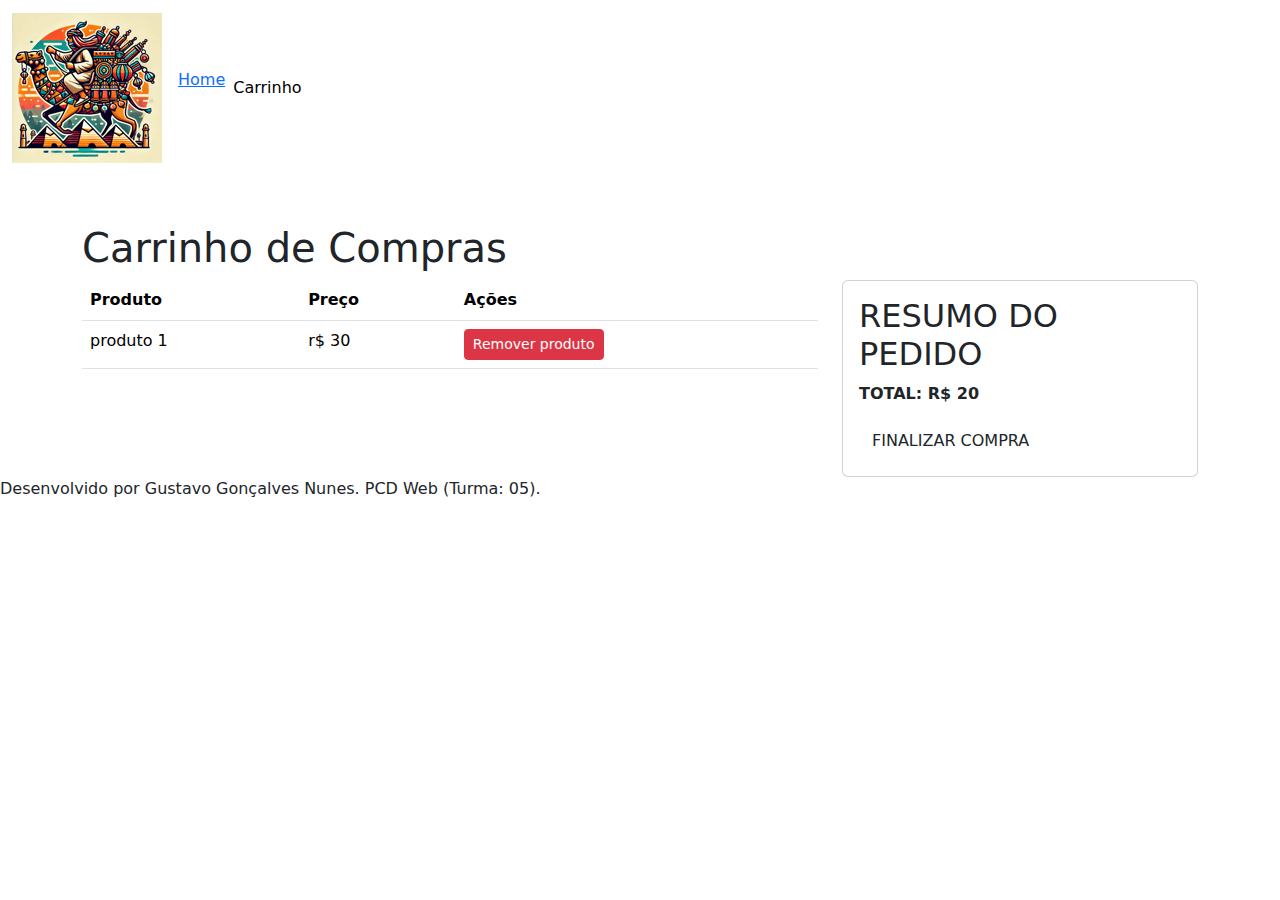
==== cart.html @ 879e5d0e "primeiras paginas" ====
<!DOCTYPE html>
<html lang="pt-br">

    <head>
    <meta charset="UTF-8">
    <meta name="viewport" content="width=device-width, initial-scale=1.0">
    <title>Carrinho de Compras</title>
    <link rel="stylesheet" href="https://cdn.jsdelivr.net/npm/bootstrap@5.3.2/dist/css/bootstrap.min.css">
</head>
<body>
    <nav class="navbar navbar-expand-lg navbar-light bg-light">

    <div class="container-fluid">
        <a class="navbar-brand" href="index.html"><img src="logo.png" alt="O lojinha do SALIN"></a>
        <button class="navbar-toggler" type="button" data-bs-toggle="collapse" data-bs-target="#navbarNav" aria-controls="navbarNav" aria-expanded="false" aria-label="Menu Principal"><span class="navbar-toggler-icon"></span></button>
        <div class="collapse navbar-collapse" id="navbarNav">
            <ul class="navbar-nav me-auto mb-2 mb-lg-0">
                <li class="nav-item"><a
                    href="index.html">Home</a></li>
                <li class="nav-item"><a class="nav-link active" aria-current="page" href="cart.html">Carrinho</a></li>
                </ul>
            </div>
                
</div>

</nav>
<main>
    <div class="container mt-5">
        <h1>Carrinho de Compras</h1>
        
        <div class="row">

        <div class="col-md-8">
            <table class="table cart-table">
                <thead>
                    <th scope="col">Produto</th>
                    <th scope="col">Preço</th>
                    <th scope="col">Ações</th>
                </thead>
    
                <tbody>
                    <tr>
                        <td>
                        produto 1
                        <td>r$ 30</td>
                        <td><button class="btn btn-danger btn-sm btn-remove">Remover produto</button></td>
                        </td>
                    </tr>
                </tbody>
            </table>
        </div>
        <div class="col md-4">
<div class="card">
<div class="card-body">
<h2 class="card-title">RESUMO DO PEDIDO</h2>
<p class="card-text"><strong>TOTAL: R$ 20</strong></p>
<a href="" class="btn btb-primary btb-buy">FINALIZAR COMPRA</a>

</div>

</div>

        </div>
</div>
</div>
</main>
<footer>
<p>Desenvolvido por Gustavo Gonçalves Nunes.
    PCD Web (Turma: 05).
</p>

</footer>
<script src="https://cdn.jsdelivr.net/npm/bootstrap@5.3.2/dist/js/bootstrap.min.js"></script>
</body>
</html>
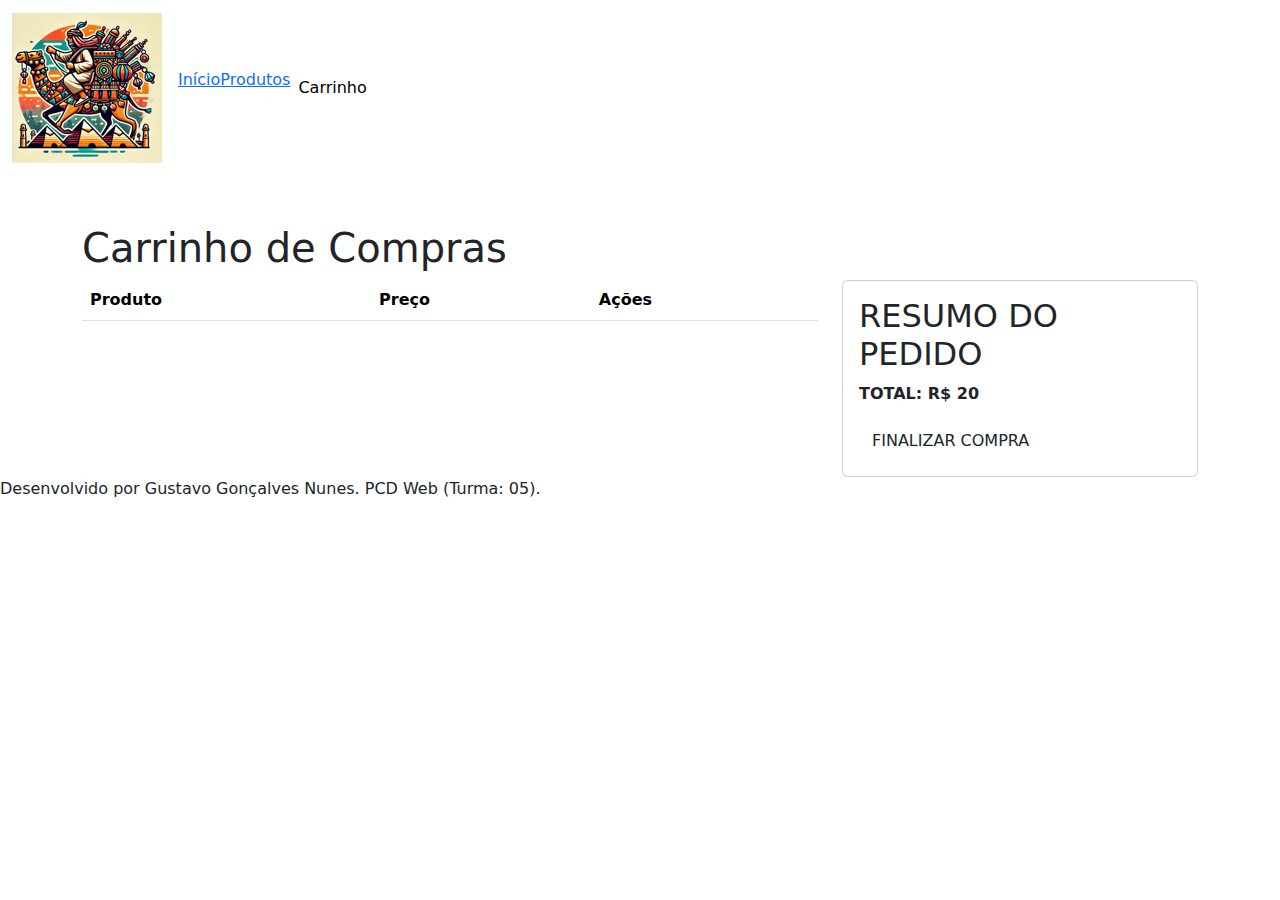
==== commit 1daa8f6c: "Arrumando menu" ====
--- a/cart.html
+++ b/cart.html
@@ -16,7 +16,9 @@
         <div class="collapse navbar-collapse" id="navbarNav">
             <ul class="navbar-nav me-auto mb-2 mb-lg-0">
                 <li class="nav-item"><a
-                    href="index.html">Home</a></li>
+                    href="index.html">Início</a></li>
+                    <li class="nav-item"><a
+                        href="produtos.html">Produtos</a></li>
                 <li class="nav-item"><a class="nav-link active" aria-current="page" href="cart.html">Carrinho</a></li>
                 </ul>
             </div>
@@ -38,15 +40,7 @@
                     <th scope="col">Ações</th>
                 </thead>
     
-                <tbody>
-                    <tr>
-                        <td>
-                        produto 1
-                        <td>r$ 30</td>
-                        <td><button class="btn btn-danger btn-sm btn-remove">Remover produto</button></td>
-                        </td>
-                    </tr>
-                </tbody>
+                <tbody></tbody>
             </table>
         </div>
         <div class="col md-4">
@@ -71,5 +65,6 @@
 
 </footer>
 <script src="https://cdn.jsdelivr.net/npm/bootstrap@5.3.2/dist/js/bootstrap.min.js"></script>
+<script src="cart.js"></script>
 </body>
 </html>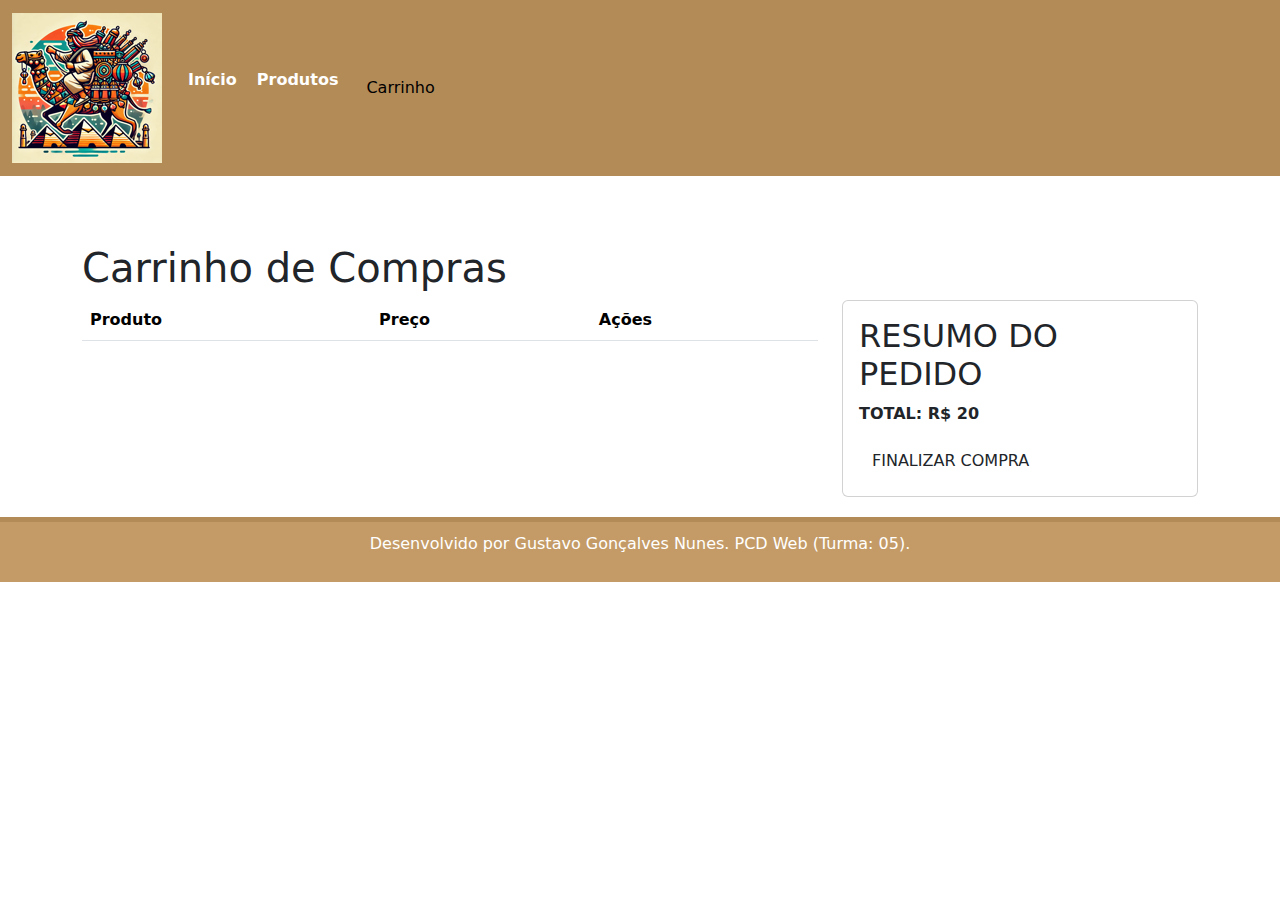
==== commit 7d324567: "adicionado estilo (css), limitado 12 notbooks, comentado codigo facilitar manutenção" ====
--- a/cart.html
+++ b/cart.html
@@ -5,6 +5,7 @@
     <meta charset="UTF-8">
     <meta name="viewport" content="width=device-width, initial-scale=1.0">
     <title>Carrinho de Compras</title>
+    <link rel="stylesheet" href="style.css">
     <link rel="stylesheet" href="https://cdn.jsdelivr.net/npm/bootstrap@5.3.2/dist/css/bootstrap.min.css">
 </head>
 <body>
--- a/style.css
+++ b/style.css
@@ -0,0 +1,120 @@
+/* Reset básico para remover margens e preenchimentos padrão */
+* {
+    margin: 0;
+    padding: 0;
+    box-sizing: border-box;
+}
+
+/* Corpo da página */
+body {
+    font-family: 'Arial', sans-serif; /* Define a fonte padrão */
+    background-color: #f5f5dc; /* Define a cor de fundo como bege clara */
+    color: #333; /* Define a cor do texto como cinza escuro */
+    line-height: 1.6; /* Define o espaçamento entre linhas */
+    background-image: url('padrão-arabe.png'); /* Adiciona uma imagem de fundo com padrão árabe */
+    background-size: cover; /* Faz com que a imagem de fundo cubra toda a área */
+}
+
+/* Cabeçalho */
+header {
+    background-color: #c49b66; /* Define a cor de fundo do cabeçalho como marrom dourado */
+    color: #fff; /* Define a cor do texto como branco */
+    padding: 20px 0; /* Adiciona preenchimento acima e abaixo do conteúdo */
+    text-align: center; /* Centraliza o texto */
+    border-bottom: 5px solid #b38b57; /* Adiciona uma borda inferior dourada escura */
+}
+
+header h1 {
+    margin: 0; /* Remove margens ao redor do título */
+    font-size: 2.5rem; /* Define o tamanho da fonte do título */
+    font-family: 'Times New Roman', serif; /* Define a fonte como Times New Roman para um toque clássico */
+}
+
+/* Navegação */
+nav {
+    background-color: #b38b57; /* Define a cor de fundo da navegação como dourado escuro */
+    padding: 10px; /* Adiciona preenchimento ao redor da navegação */
+}
+
+nav ul {
+    list-style: none; /* Remove marcadores da lista */
+    text-align: center; /* Centraliza os itens da lista */
+}
+
+nav ul li {
+    display: inline; /* Exibe os itens da lista em linha */
+    margin: 0 10px; /* Adiciona margem entre os itens da lista */
+}
+
+nav ul li a {
+    color: #fff; /* Define a cor do texto dos links como branco */
+    text-decoration: none; /* Remove o sublinhado dos links */
+    font-weight: bold; /* Define o texto dos links como negrito */
+    transition: color 0.3s; /* Adiciona uma transição suave para a mudança de cor */
+}
+
+nav ul li a:hover {
+    color: #c49b66; /* Muda a cor do texto dos links para marrom dourado quando o mouse passa sobre eles */
+}
+
+/* Seção principal */
+main {
+    padding: 20px; /* Adiciona preenchimento ao redor do conteúdo principal */
+}
+
+/* Seções */
+section {
+    margin-bottom: 20px; /* Adiciona margem inferior para espaçamento entre as seções */
+}
+
+section h2 {
+    background-color: #b38b57; /* Define a cor de fundo do título da seção como dourado escuro */
+    color: #fff; /* Define a cor do texto do título como branco */
+    padding: 10px; /* Adiciona preenchimento ao redor do título */
+    border-left: 10px solid #c49b66; /* Adiciona uma borda esquerda marrom dourado */
+    font-family: 'Times New Roman', serif; /* Define a fonte do título como Times New Roman */
+}
+
+section p {
+    padding: 10px; /* Adiciona preenchimento ao redor do parágrafo */
+    background-color: #fff; /* Define a cor de fundo do parágrafo como branco */
+    border: 1px solid #b38b57; /* Adiciona uma borda dourada escura ao parágrafo */
+    line-height: 1.8; /* Define um maior espaçamento entre linhas */
+    text-align: justify; /* Justifica o texto */
+}
+
+/* Rodapé */
+footer {
+    background-color: #c49b66; /* Define a cor de fundo do rodapé como marrom dourado */
+    color: #fff; /* Define a cor do texto do rodapé como branco */
+    text-align: center; /* Centraliza o texto do rodapé */
+    padding: 10px 0; /* Adiciona preenchimento acima e abaixo do conteúdo do rodapé */
+    border-top: 5px solid #b38b57; /* Adiciona uma borda superior dourada escura */
+}
+
+/* Estilos para botões */
+button {
+    background-color: #c49b66; /* Define a cor de fundo do botão como marrom dourado */
+    color: #fff; /* Define a cor do texto do botão como branco */
+    border: none; /* Remove a borda do botão */
+    padding: 10px 20px; /* Adiciona preenchimento ao redor do texto do botão */
+    cursor: pointer; /* Muda o cursor para um ponteiro quando o mouse passa sobre o botão */
+    transition: background-color 0.3s; /* Adiciona uma transição suave para a mudança de cor de fundo */
+    font-family: 'Arial', sans-serif; /* Define a fonte do botão como Arial */
+}
+
+button:hover {
+    background-color: #b38b57; /* Muda a cor de fundo do botão para dourado escuro quando o mouse passa sobre ele */
+}
+
+/* Responsividade */
+@media (max-width: 768px) {
+    header h1 {
+        font-size: 2rem; /* Reduz o tamanho da fonte do título do cabeçalho em telas menores */
+    }
+    
+    nav ul li {
+        display: block; /* Exibe os itens da lista de navegação em bloco (verticalmente) em telas menores */
+        margin: 10px 0; /* Adiciona margem entre os itens da lista de navegação em telas menores */
+    }
+}
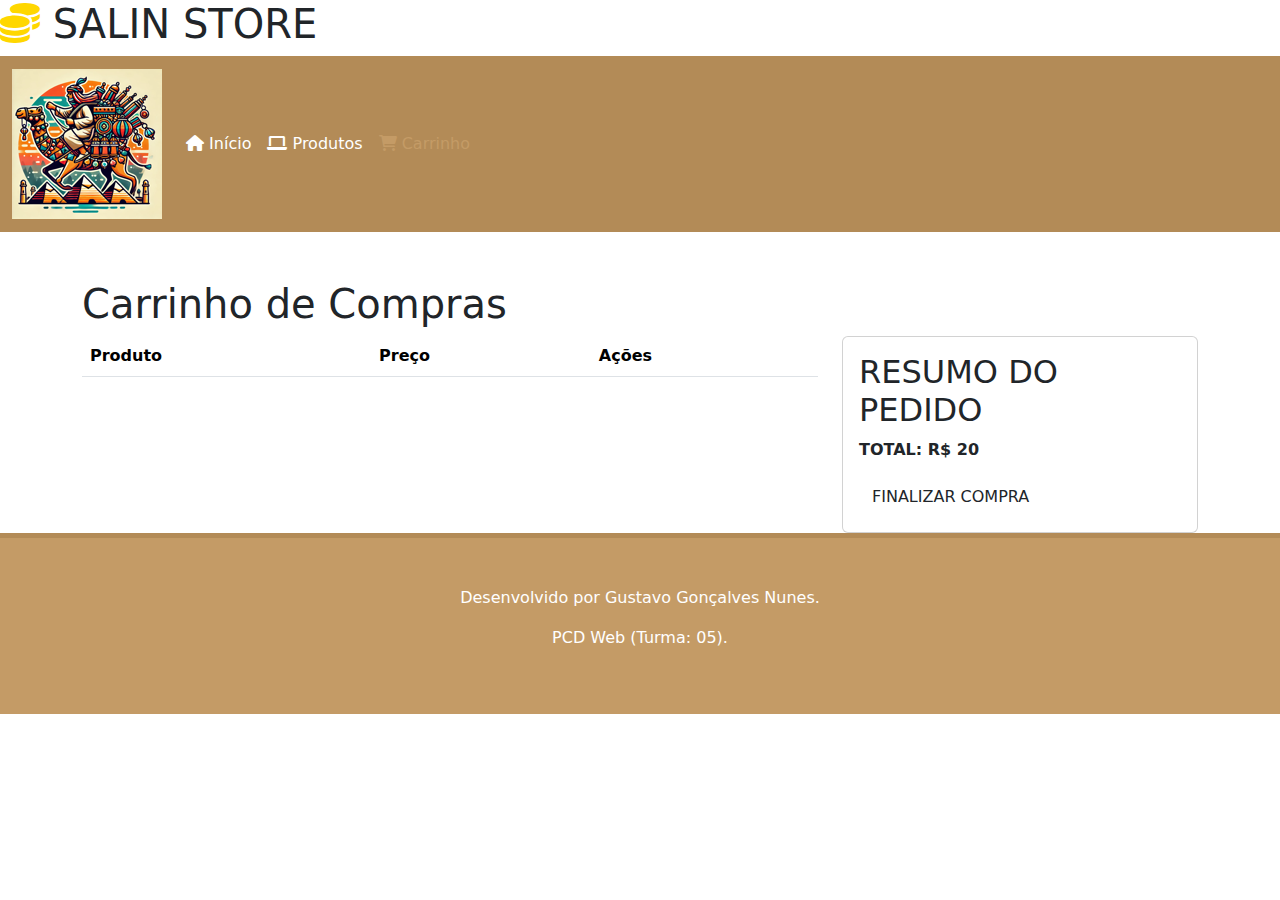
==== commit 14302f9c: "correções" ====
--- a/cart.html
+++ b/cart.html
@@ -1,71 +1,84 @@
 <!DOCTYPE html>
 <html lang="pt-br">
-
     <head>
-    <meta charset="UTF-8">
-    <meta name="viewport" content="width=device-width, initial-scale=1.0">
-    <title>Carrinho de Compras</title>
-    <link rel="stylesheet" href="style.css">
-    <link rel="stylesheet" href="https://cdn.jsdelivr.net/npm/bootstrap@5.3.2/dist/css/bootstrap.min.css">
-</head>
-<body>
-    <nav class="navbar navbar-expand-lg navbar-light bg-light">
-
-    <div class="container-fluid">
-        <a class="navbar-brand" href="index.html"><img src="logo.png" alt="O lojinha do SALIN"></a>
-        <button class="navbar-toggler" type="button" data-bs-toggle="collapse" data-bs-target="#navbarNav" aria-controls="navbarNav" aria-expanded="false" aria-label="Menu Principal"><span class="navbar-toggler-icon"></span></button>
-        <div class="collapse navbar-collapse" id="navbarNav">
-            <ul class="navbar-nav me-auto mb-2 mb-lg-0">
-                <li class="nav-item"><a
-                    href="index.html">Início</a></li>
-                    <li class="nav-item"><a
-                        href="produtos.html">Produtos</a></li>
-                <li class="nav-item"><a class="nav-link active" aria-current="page" href="cart.html">Carrinho</a></li>
-                </ul>
+        <meta charset="UTF-8">
+        <meta name="viewport" content="width=device-width, initial-scale=1.0">
+        <title>Carrinho de Compras</title>
+        
+        <link rel="stylesheet" href="https://cdnjs.cloudflare.com/ajax/libs/font-awesome/6.0.0-beta3/css/all.min.css">
+        <link href="https://cdn.jsdelivr.net/npm/bootstrap@5.3.3/dist/css/bootstrap.min.css" rel="stylesheet" integrity="sha384-QWTKZyjpPEjISv5WaRU9OFeRpok6YctnYmDr5pNlyT2bRjXh0JMhjY6hW+ALEwIH" crossorigin="anonymous">
+        <link rel="stylesheet" href="style.css">
+    </head>
+    
+    <body>
+        <header>
+            <h1><i class="fas fa-coins" style="color: gold" aria-hidden="true"></i>
+            SALIN STORE</h1>
+        </header>
+        
+        <nav class="navbar navbar-expand-lg mainmenu">
+            <div class="container-fluid">
+                <a class="navbar-brand" href="index.html"><img src="logo.png" alt="O lojinha do SALIN"></a>
+                
+                <button class="navbar-toggler" type="button" data-bs-toggle="collapse" data-bs-target="#navbarContent" aria-controls="navbarContent" aria-expanded="false" aria-label="Menu">
+                    <span class="navbar-toggler-icon"></span>
+                </button>
+                
+                <div class="collapse navbar-collapse" id="navbarContent">
+                    <ul class="navbar-nav me-auto mb-2 mb-lg-0">
+                        <li class="nav-item"><a class="nav-link" href="index.html"><i class="fas fa-home" aria-hidden="true"></i>
+                        Início</a></li>
+                        <li class="nav-item"><a class="nav-link" href="produtos.html"><i class="fas fa-laptop" aria-hidden="true"></i>
+                        Produtos</a></li>
+                        <li class="nav-item"><a class="nav-link active" aria-current="page" href="cart.html"><i class="fas fa-shopping-cart" aria-hidden="true"></i>
+                        Carrinho</a></li>
+                    </ul>
+                </div>
             </div>
-                
-</div>
-
-</nav>
-<main>
-    <div class="container mt-5">
-        <h1>Carrinho de Compras</h1>
+        </nav>
         
-        <div class="row">
-
-        <div class="col-md-8">
-            <table class="table cart-table">
-                <thead>
-                    <th scope="col">Produto</th>
-                    <th scope="col">Preço</th>
-                    <th scope="col">Ações</th>
-                </thead>
-    
-                <tbody></tbody>
-            </table>
-        </div>
-        <div class="col md-4">
-<div class="card">
-<div class="card-body">
-<h2 class="card-title">RESUMO DO PEDIDO</h2>
-<p class="card-text"><strong>TOTAL: R$ 20</strong></p>
-<a href="" class="btn btb-primary btb-buy">FINALIZAR COMPRA</a>
-
-</div>
-
-</div>
-
-        </div>
-</div>
-</div>
-</main>
-<footer>
-<p>Desenvolvido por Gustavo Gonçalves Nunes.
-    PCD Web (Turma: 05).
-</p>
-
-</footer>
-<script src="https://cdn.jsdelivr.net/npm/bootstrap@5.3.2/dist/js/bootstrap.min.js"></script>
-<script src="cart.js"></script>
-</body>
+        <main>
+            <div class="container mt-5">
+                <div class="row">
+                    <h1>Carrinho de Compras</h1>
+                    
+                    <div class="col-md-8">
+                        <table class="table cart-table">
+                            <thead>
+                                <tr>
+                                    <th scope="col">Produto</th>
+                                    <th scope="col">Preço</th>
+                                    <th scope="col">Ações</th>
+                                </tr>
+                            </thead>
+                            
+                            <tbody></tbody>
+                        </table>
+                    </div>
+                    
+                    <div class="col md-4">
+                        <div class="card">
+                            <div class="card-body">
+                                <h2 class="card-title">RESUMO DO PEDIDO</h2>
+                                <p class="card-text"><strong>TOTAL: R$ 20</strong></p>
+                                <a href="" class="btn btb-primary btb-buy">FINALIZAR COMPRA</a>
+                            </div>
+                        </div>
+                    </div>
+                </div>
+            </div>
+        </main>
+        
+        <footer class="py-5">
+            <div class="container">
+                <div class="row">
+                    <p>Desenvolvido por Gustavo Gonçalves Nunes.</p>
+                    <p>PCD Web (Turma: 05).</p>
+                </div>
+            </div>
+        </footer>
+        
+        <script src="https://cdn.jsdelivr.net/npm/bootstrap@5.3.3/dist/js/bootstrap.bundle.min.js" integrity="sha384-YvpcrYf0tY3lHB60NNkmXc5s9fDVZLESaAA55NDzOxhy9GkcIdslK1eN7N6jIeHz" crossorigin="anonymous"></script>
+        <script src="cart.js"></script>
+    </body>
 </html>--- a/style.css
+++ b/style.css
@@ -1,120 +1,28 @@
-/* Reset básico para remover margens e preenchimentos padrão */
-* {
-    margin: 0;
-    padding: 0;
-    box-sizing: border-box;
-}
-
-/* Corpo da página */
 body {
-    font-family: 'Arial', sans-serif; /* Define a fonte padrão */
-    background-color: #f5f5dc; /* Define a cor de fundo como bege clara */
-    color: #333; /* Define a cor do texto como cinza escuro */
-    line-height: 1.6; /* Define o espaçamento entre linhas */
     background-image: url('padrão-arabe.png'); /* Adiciona uma imagem de fundo com padrão árabe */
     background-size: cover; /* Faz com que a imagem de fundo cubra toda a área */
 }
 
-/* Cabeçalho */
-header {
-    background-color: #c49b66; /* Define a cor de fundo do cabeçalho como marrom dourado */
-    color: #fff; /* Define a cor do texto como branco */
-    padding: 20px 0; /* Adiciona preenchimento acima e abaixo do conteúdo */
-    text-align: center; /* Centraliza o texto */
-    border-bottom: 5px solid #b38b57; /* Adiciona uma borda inferior dourada escura */
+/* Navegação */
+.mainmenu {
+    background-color: #b38b57 !important; /* Define a cor de fundo da navegação como dourado escuro */
 }
 
-header h1 {
-    margin: 0; /* Remove margens ao redor do título */
-    font-size: 2.5rem; /* Define o tamanho da fonte do título */
-    font-family: 'Times New Roman', serif; /* Define a fonte como Times New Roman para um toque clássico */
+.mainmenu .navbar-nav .nav-link {
+    color: #fff !important;
+    transition: color 0.3s !important; /* Adiciona uma transição suave para a mudança de cor */
 }
 
-/* Navegação */
-nav {
-    background-color: #b38b57; /* Define a cor de fundo da navegação como dourado escuro */
-    padding: 10px; /* Adiciona preenchimento ao redor da navegação */
-}
-
-nav ul {
-    list-style: none; /* Remove marcadores da lista */
-    text-align: center; /* Centraliza os itens da lista */
-}
-
-nav ul li {
-    display: inline; /* Exibe os itens da lista em linha */
-    margin: 0 10px; /* Adiciona margem entre os itens da lista */
-}
-
-nav ul li a {
-    color: #fff; /* Define a cor do texto dos links como branco */
-    text-decoration: none; /* Remove o sublinhado dos links */
-    font-weight: bold; /* Define o texto dos links como negrito */
-    transition: color 0.3s; /* Adiciona uma transição suave para a mudança de cor */
-}
-
-nav ul li a:hover {
-    color: #c49b66; /* Muda a cor do texto dos links para marrom dourado quando o mouse passa sobre eles */
-}
-
-/* Seção principal */
-main {
-    padding: 20px; /* Adiciona preenchimento ao redor do conteúdo principal */
-}
-
-/* Seções */
-section {
-    margin-bottom: 20px; /* Adiciona margem inferior para espaçamento entre as seções */
-}
-
-section h2 {
-    background-color: #b38b57; /* Define a cor de fundo do título da seção como dourado escuro */
-    color: #fff; /* Define a cor do texto do título como branco */
-    padding: 10px; /* Adiciona preenchimento ao redor do título */
-    border-left: 10px solid #c49b66; /* Adiciona uma borda esquerda marrom dourado */
-    font-family: 'Times New Roman', serif; /* Define a fonte do título como Times New Roman */
-}
-
-section p {
-    padding: 10px; /* Adiciona preenchimento ao redor do parágrafo */
-    background-color: #fff; /* Define a cor de fundo do parágrafo como branco */
-    border: 1px solid #b38b57; /* Adiciona uma borda dourada escura ao parágrafo */
-    line-height: 1.8; /* Define um maior espaçamento entre linhas */
-    text-align: justify; /* Justifica o texto */
+.mainmenu .nav-link:hover,
+.mainmenu .nav-link.active {
+    color: #c49b66 !important; /* Muda a cor do texto dos links para marrom dourado quando o mouse passa sobre eles */
 }
 
 /* Rodapé */
 footer {
-    background-color: #c49b66; /* Define a cor de fundo do rodapé como marrom dourado */
+    background-color: #c49b66 !important; /* Define a cor de fundo do rodapé como marrom dourado */
     color: #fff; /* Define a cor do texto do rodapé como branco */
     text-align: center; /* Centraliza o texto do rodapé */
     padding: 10px 0; /* Adiciona preenchimento acima e abaixo do conteúdo do rodapé */
     border-top: 5px solid #b38b57; /* Adiciona uma borda superior dourada escura */
-}
-
-/* Estilos para botões */
-button {
-    background-color: #c49b66; /* Define a cor de fundo do botão como marrom dourado */
-    color: #fff; /* Define a cor do texto do botão como branco */
-    border: none; /* Remove a borda do botão */
-    padding: 10px 20px; /* Adiciona preenchimento ao redor do texto do botão */
-    cursor: pointer; /* Muda o cursor para um ponteiro quando o mouse passa sobre o botão */
-    transition: background-color 0.3s; /* Adiciona uma transição suave para a mudança de cor de fundo */
-    font-family: 'Arial', sans-serif; /* Define a fonte do botão como Arial */
-}
-
-button:hover {
-    background-color: #b38b57; /* Muda a cor de fundo do botão para dourado escuro quando o mouse passa sobre ele */
-}
-
-/* Responsividade */
-@media (max-width: 768px) {
-    header h1 {
-        font-size: 2rem; /* Reduz o tamanho da fonte do título do cabeçalho em telas menores */
-    }
-    
-    nav ul li {
-        display: block; /* Exibe os itens da lista de navegação em bloco (verticalmente) em telas menores */
-        margin: 10px 0; /* Adiciona margem entre os itens da lista de navegação em telas menores */
-    }
-}
+}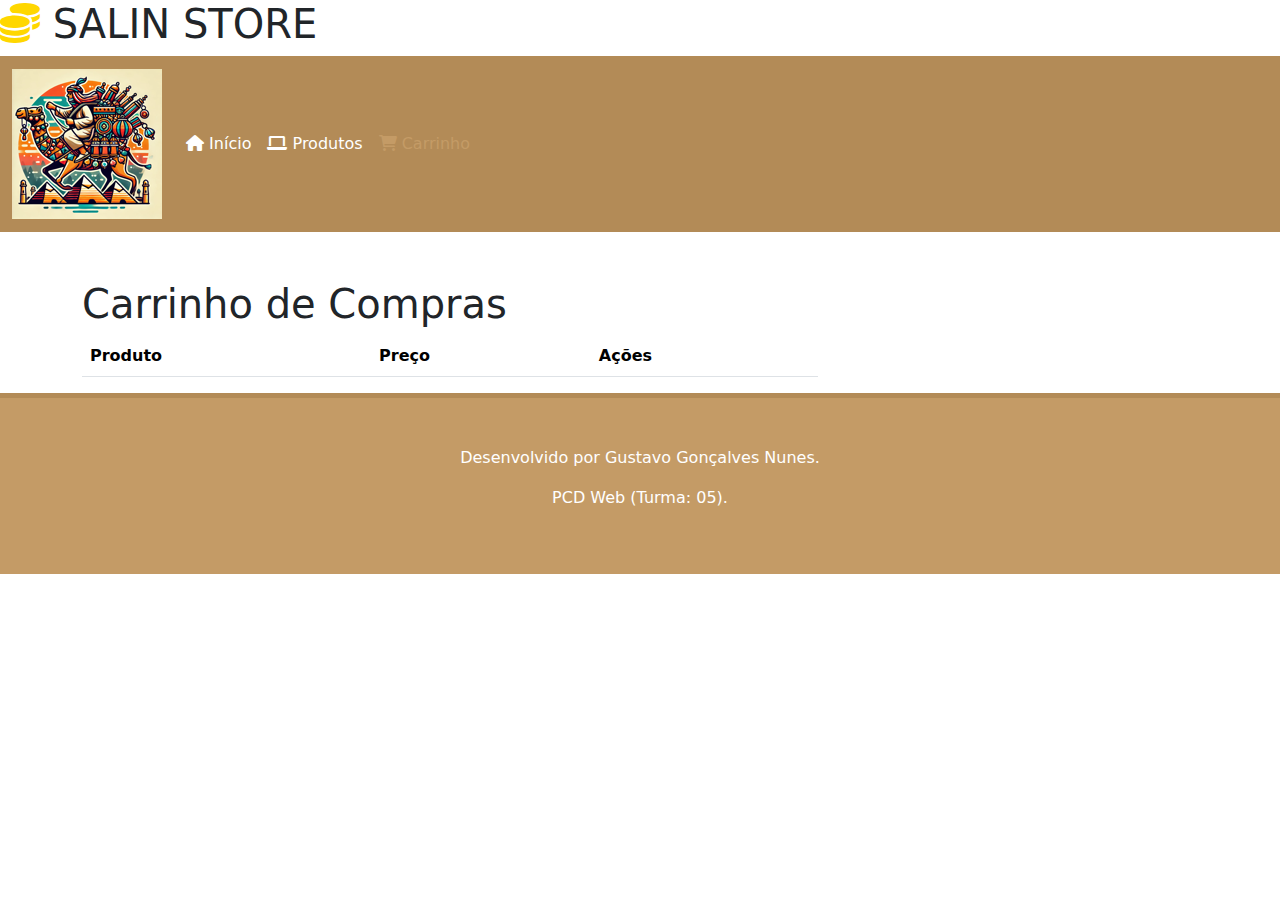
==== commit 75027fcf: "projeto finalizado" ====
--- a/cart.html
+++ b/cart.html
@@ -56,14 +56,8 @@
                         </table>
                     </div>
                     
-                    <div class="col md-4">
-                        <div class="card">
-                            <div class="card-body">
-                                <h2 class="card-title">RESUMO DO PEDIDO</h2>
-                                <p class="card-text"><strong>TOTAL: R$ 20</strong></p>
-                                <a href="" class="btn btb-primary btb-buy">FINALIZAR COMPRA</a>
-                            </div>
-                        </div>
+                    <div class="col-md-4 order-summary">
+                        
                     </div>
                 </div>
             </div>
